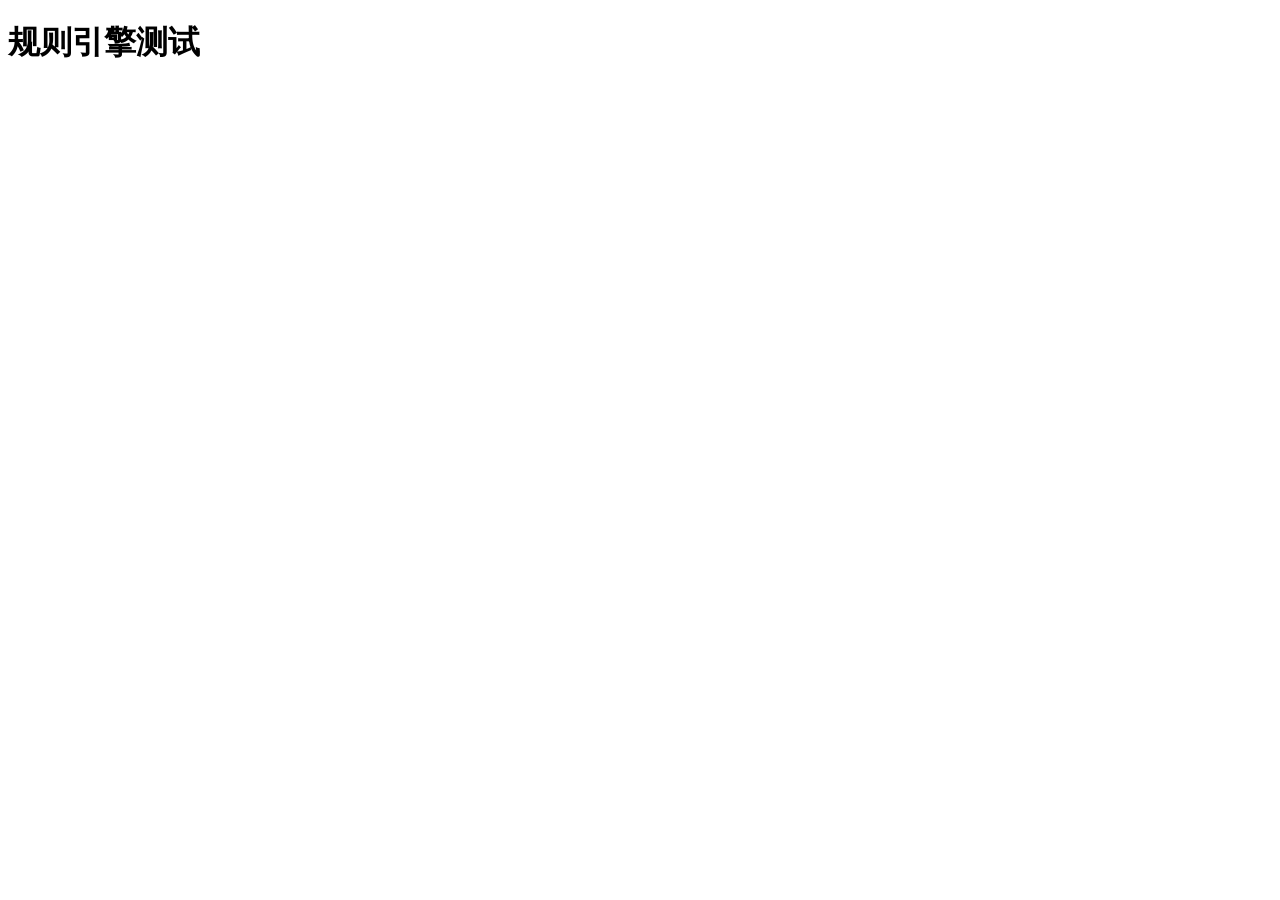
==== tests/rules.test.html @ 1bc4155c "init commit, main arch" ====
<!DOCTYPE html>
<html lang="zh-CN">
<head>
  <meta charset="UTF-8">
  <title>规则测试</title>
</head>
<body>
  <h1>规则引擎测试</h1>
  <pre id="output"></pre>
  <script type="module">
    import { generateIcosphere } from '../js/mesh/icosphere.js';
    import { validateMesh } from '../js/mesh/validate.js';
    import { Board } from '../js/game/board.js';
    import { checkWin, isDraw, BLACK, WHITE } from '../js/game/rules.js';

    const out = document.getElementById('output');
    let pass = 0, fail = 0;
    const results = [];

    function assert(cond, msg) {
      if (cond) { pass++; results.push('✓ ' + msg); }
      else { fail++; results.push('✗ ' + msg); }
    }

    // 构造棋盘
    const mesh = generateIcosphere(5);
    validateMesh(mesh);
    const board = new Board(mesh);

    // 测试 1：手动铺一条 6 价点轴上的 5 连珠
    // 取顶点 0 的轴方向，沿轴放 5 颗黑子
    {
      const axes = getAxesForTest(mesh, 0);
      if (axes.length > 0) {
        const { a, b } = axes[0];
        // 在轴上从 b 到 a 方向连放 5 颗黑子
        const line = [b, 0, a];
        // 需要沿轴延伸，简单起见直接取 b 的邻居中沿轴的点
        // 这里用 board.place 在一条直线上放 5 颗
        const pts = extendLineForTest(board, mesh, a, b);
        let win = false;
        for (const p of pts) {
          board.place(p);
          const r = checkWin(board, p, BLACK);
          if (r.win) win = true;
        }
        assert(win, '六价点轴向 5 连珠应判胜');
      } else {
        assert(false, '六价点轴向 5 连珠：找不到轴');
      }
    }

    // 测试 2：平局判定——铺满整个棋盘
    {
      const b2 = new Board(mesh);
      let lastPlayer = BLACK;
      for (let v = 0; v < mesh.positions.length / 3; v++) {
        const r = b2.place(v);
        lastPlayer = r.player;
      }
      assert(b2.isDraw, '铺满棋盘且无连珠应判和棋');
    }

    // 测试 3：非连珠不判胜
    {
      const b3 = new Board(mesh);
      // 随意放几颗，不构成连珠
      b3.place(0);
      b3.place(1);
      b3.place(2);
      b3.place(3);
      assert(!b3.won, '非连珠局面不应判胜');
    }

    // 测试 4：五价点连珠
    {
      // 找五价点，沿其相邻边放 5 颗
      const star = mesh.degree5Vertices[0];
      const b4 = new Board(mesh);
      // 五价点的 5 个邻居连成一线（五价点规则：相邻边视为一个方向）
      const neighbors = mesh.adjacency[star];
      let win = false;
      b4.place(star);
      for (const nb of neighbors) {
        b4.place(nb);
        const r = checkWin(b4, nb, BLACK);
        if (r.win) win = true;
      }
      assert(win, '五价点 5 连珠应判胜');
    }

    // 测试 5：悔棋后状态回退
    {
      const b5 = new Board(mesh);
      b5.place(0);
      b5.place(1);
      const before = b5.history.length;
      b5.undo();
      assert(b5.history.length === before - 1, '悔棋后历史长度减 1');
      assert(b5.occupied[0] === null, '悔棋后顶点 0 清空');
      assert(b5.currentPlayer === BLACK, '悔棋后切回黑方');
    }

    out.textContent = results.join('\n') + `\n\n通过 ${pass}，失败 ${fail}`;
  </script>
</body>
</html>
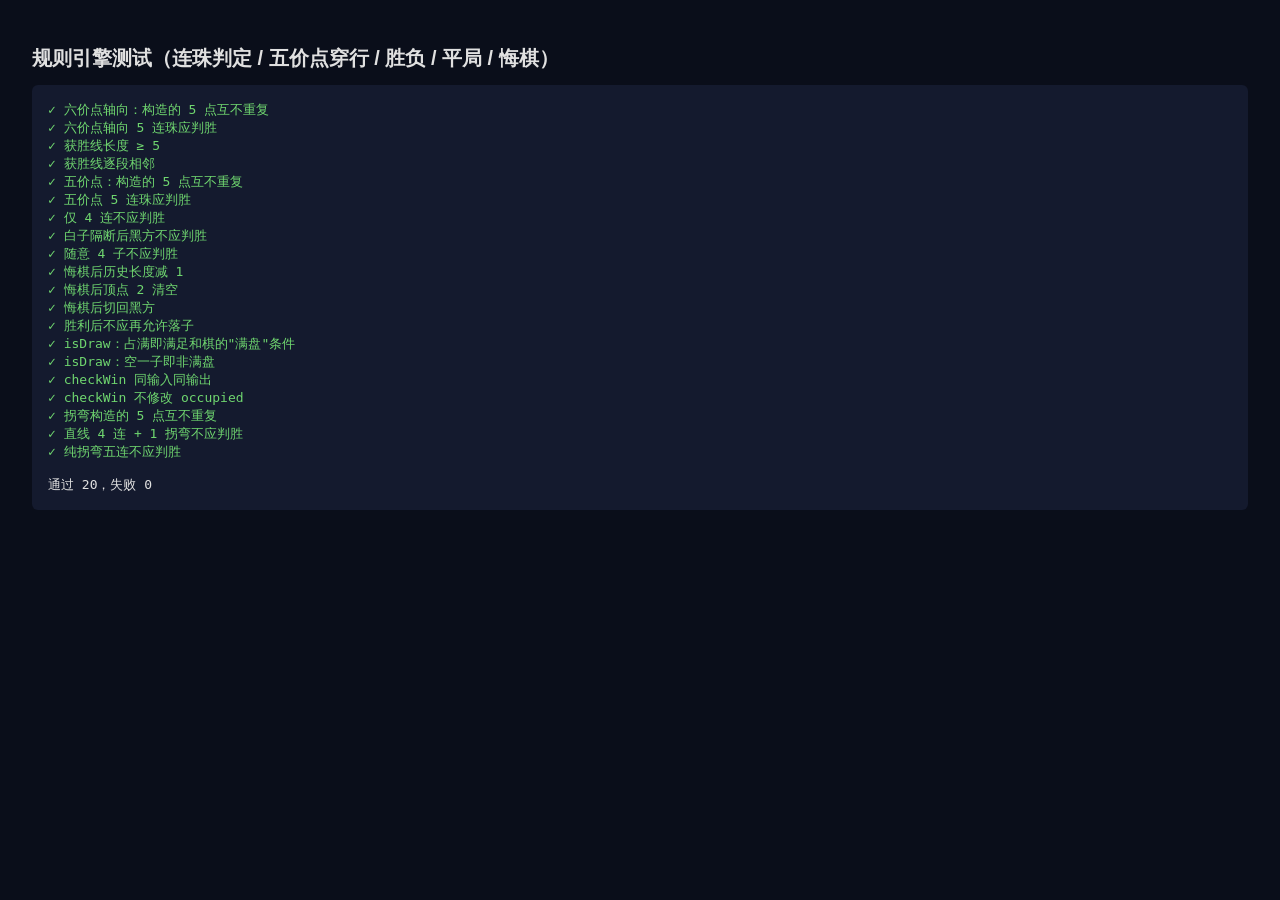
==== commit eb879736: "fix: 球面网格、直线判连与拾取交互修复，补全 three r185 依赖 - icosphere: 细分顶点投影回单位球面，修复平面三角面不贴球问题 - rules: 连珠延伸增加近直线夹角阈值（" ====
--- a/tests/rules.test.html
+++ b/tests/rules.test.html
@@ -2,18 +2,26 @@
 <html lang="zh-CN">
 <head>
   <meta charset="UTF-8">
-  <title>规则测试</title>
+  <title>规则引擎测试</title>
+  <style>
+    body { font-family: -apple-system, "Segoe UI", "Microsoft YaHei", sans-serif; background: #0a0e1a; color: #e0e0e0; padding: 24px; }
+    h1 { font-size: 20px; margin-bottom: 12px; }
+    pre { background: #141a2e; padding: 16px; border-radius: 6px; white-space: pre-wrap; }
+    .pass { color: #6fd66f; } .fail { color: #ff6b6b; }
+  </style>
 </head>
 <body>
-  <h1>规则引擎测试</h1>
+  <h1>规则引擎测试（连珠判定 / 五价点穿行 / 胜负 / 平局 / 悔棋）</h1>
   <pre id="output"></pre>
   <script type="module">
     import { generateIcosphere } from '../js/mesh/icosphere.js';
     import { validateMesh } from '../js/mesh/validate.js';
     import { Board } from '../js/game/board.js';
     import { checkWin, isDraw, BLACK, WHITE } from '../js/game/rules.js';
-
-    const out = document.getElementById('output');
+    import { CONFIG } from '../js/config.js';
+
+    // 无头运行（tests/run.mjs）下无 document，退化为空壳
+    const out = typeof document !== 'undefined' ? document.getElementById('output') : { innerHTML: '' };
     let pass = 0, fail = 0;
     const results = [];
 
@@ -22,86 +30,242 @@
       else { fail++; results.push('✗ ' + msg); }
     }
 
-    // 构造棋盘
+    // ── 辅助：与 rules.js 相同口径的角度计算，用于"独立构造"测试局面 ──
     const mesh = generateIcosphere(5);
-    validateMesh(mesh);
-    const board = new Board(mesh);
-
-    // 测试 1：手动铺一条 6 价点轴上的 5 连珠
-    // 取顶点 0 的轴方向，沿轴放 5 颗黑子
-    {
-      const axes = getAxesForTest(mesh, 0);
-      if (axes.length > 0) {
-        const { a, b } = axes[0];
-        // 在轴上从 b 到 a 方向连放 5 颗黑子
-        const line = [b, 0, a];
-        // 需要沿轴延伸，简单起见直接取 b 的邻居中沿轴的点
-        // 这里用 board.place 在一条直线上放 5 颗
-        const pts = extendLineForTest(board, mesh, a, b);
-        let win = false;
-        for (const p of pts) {
-          board.place(p);
-          const r = checkWin(board, p, BLACK);
-          if (r.win) win = true;
-        }
-        assert(win, '六价点轴向 5 连珠应判胜');
+    validateMesh(mesh, 5);
+    const P = mesh.positions;
+
+    function angleAt(v, a, b) {
+      const n = (x, y) => {
+        const dx = P[y * 3] - P[x * 3], dy = P[y * 3 + 1] - P[x * 3 + 1], dz = P[y * 3 + 2] - P[x * 3 + 2];
+        const l = Math.sqrt(dx * dx + dy * dy + dz * dz) || 1;
+        return [dx / l, dy / l, dz / l];
+      };
+      const va = n(v, a), vb = n(v, b);
+      return Math.acos(Math.max(-1, Math.min(1, va[0] * vb[0] + va[1] * vb[1] + va[2] * vb[2])));
+    }
+
+    function findAxis(v) {
+      const nbs = mesh.adjacency[v];
+      let best = null, ba = -1;
+      for (let i = 0; i < nbs.length; i++)
+        for (let j = i + 1; j < nbs.length; j++) {
+          const a = angleAt(v, nbs[i], nbs[j]);
+          if (a > ba) { ba = a; best = { a: nbs[i], b: nbs[j] }; }
+        }
+      return best;
+    }
+
+    // 沿最直方向走 steps 步（不检查占用，仅取几何路径）
+    function walkStraight(start, cameFrom, steps) {
+      const path = [start];
+      let cur = start, prev = cameFrom;
+      for (let i = 0; i < steps; i++) {
+        let best = null, ba = -1;
+        for (const d of mesh.adjacency[cur]) {
+          if (d === prev) continue;
+          const a = angleAt(cur, prev, d);
+          if (a > ba) { ba = a; best = d; }
+        }
+        if (best === null) break;
+        path.push(best);
+        prev = cur;
+        cur = best;
+      }
+      return path;
+    }
+
+    // 给 board 的 occupied 直接铺同色子（绕过交替落子，用于构造局面）
+    function paint(board, verts, player) {
+      for (const v of verts) board.occupied[v] = player;
+    }
+
+    // ── 测试 1：六价点轴向 5 连珠 ──
+    {
+      const board = new Board(mesh);
+      const v = 1; // 六价点
+      const { a, b } = findAxis(v);
+      const line = [...walkStraight(a, v, 1).reverse(), v, ...walkStraight(b, v, 1)]; // 左2+锚点+右2 = 5 点
+      assert(new Set(line).size === 5, '六价点轴向：构造的 5 点互不重复');
+      paint(board, line, BLACK);
+      const r = checkWin(board, v, BLACK);
+      assert(r.win, '六价点轴向 5 连珠应判胜');
+      assert(r.line && r.line.length >= 5, '获胜线长度 ≥ 5');
+      if (r.line) {
+        let contiguous = true;
+        for (let i = 0; i < r.line.length - 1; i++)
+          if (!mesh.adjacency[r.line[i]].includes(r.line[i + 1])) contiguous = false;
+        assert(contiguous, '获胜线逐段相邻');
+      }
+    }
+
+    // ── 测试 2：五价点（星位点）5 连珠 ──
+    {
+      const board = new Board(mesh);
+      const star = mesh.degree5Vertices[0];
+      const { a, b } = findAxis(star);
+      const line = [...walkStraight(a, star, 1).reverse(), star, ...walkStraight(b, star, 1)]; // 5 点
+      assert(new Set(line).size === 5, '五价点：构造的 5 点互不重复');
+      paint(board, line, BLACK);
+      const r = checkWin(board, star, BLACK);
+      assert(r.win, '五价点 5 连珠应判胜');
+    }
+
+    // ── 测试 3：仅 4 连不判胜 ──
+    {
+      const board = new Board(mesh);
+      const v = 1;
+      const { a, b } = findAxis(v);
+      const line4 = [...walkStraight(a, v, 1).reverse(), v, b]; // 左2+锚点+右1 = 4 点
+      paint(board, line4, BLACK);
+      const r = checkWin(board, v, BLACK);
+      assert(!r.win, '仅 4 连不应判胜');
+    }
+
+    // ── 测试 4：对手子隔断不判胜 ──
+    {
+      const board = new Board(mesh);
+      const v = 1;
+      const { a, b } = findAxis(v);
+      const line = [...walkStraight(a, v, 1).reverse(), v, ...walkStraight(b, v, 1)];
+      paint(board, line, BLACK);
+      board.occupied[v] = WHITE; // 中间换成白子，断成 2+2
+      const r = checkWin(board, a, BLACK);
+      assert(!r.win, '白子隔断后黑方不应判胜');
+    }
+
+    // ── 测试 5：非连珠不判胜（相邻但非共线） ──
+    {
+      const board = new Board(mesh);
+      board.place(0); board.place(1); board.place(2); board.place(3);
+      assert(!board.won, '随意 4 子不应判胜');
+    }
+
+    // ── 测试 6：悔棋状态回退 ──
+    {
+      const board = new Board(mesh);
+      board.place(0); // 黑
+      board.place(1); // 白
+      board.place(2); // 黑
+      board.undo();   // 撤销黑(2)
+      assert(board.history.length === 2, '悔棋后历史长度减 1');
+      assert(board.occupied[2] === null, '悔棋后顶点 2 清空');
+      assert(board.currentPlayer === BLACK, '悔棋后切回黑方');
+    }
+
+    // ── 测试 7：胜利后禁止再落子 ──
+    {
+      const board = new Board(mesh);
+      const v = 1;
+      const { a, b } = findAxis(v);
+      const line = [...walkStraight(a, v, 1).reverse(), v, ...walkStraight(b, v, 1)];
+      paint(board, line, BLACK);
+      const r = checkWin(board, v, BLACK);
+      board.won = r.win; board.winner = BLACK;
+      if (r.win) {
+        assert(board.place(line[0]) === null, '胜利后不应再允许落子');
       } else {
-        assert(false, '六价点轴向 5 连珠：找不到轴');
-      }
-    }
-
-    // 测试 2：平局判定——铺满整个棋盘
-    {
-      const b2 = new Board(mesh);
-      let lastPlayer = BLACK;
-      for (let v = 0; v < mesh.positions.length / 3; v++) {
-        const r = b2.place(v);
-        lastPlayer = r.player;
-      }
-      assert(b2.isDraw, '铺满棋盘且无连珠应判和棋');
-    }
-
-    // 测试 3：非连珠不判胜
-    {
-      const b3 = new Board(mesh);
-      // 随意放几颗，不构成连珠
-      b3.place(0);
-      b3.place(1);
-      b3.place(2);
-      b3.place(3);
-      assert(!b3.won, '非连珠局面不应判胜');
-    }
-
-    // 测试 4：五价点连珠
-    {
-      // 找五价点，沿其相邻边放 5 颗
-      const star = mesh.degree5Vertices[0];
-      const b4 = new Board(mesh);
-      // 五价点的 5 个邻居连成一线（五价点规则：相邻边视为一个方向）
-      const neighbors = mesh.adjacency[star];
-      let win = false;
-      b4.place(star);
-      for (const nb of neighbors) {
-        b4.place(nb);
-        const r = checkWin(b4, nb, BLACK);
-        if (r.win) win = true;
-      }
-      assert(win, '五价点 5 连珠应判胜');
-    }
-
-    // 测试 5：悔棋后状态回退
-    {
-      const b5 = new Board(mesh);
-      b5.place(0);
-      b5.place(1);
-      const before = b5.history.length;
-      b5.undo();
-      assert(b5.history.length === before - 1, '悔棋后历史长度减 1');
-      assert(b5.occupied[0] === null, '悔棋后顶点 0 清空');
-      assert(b5.currentPlayer === BLACK, '悔棋后切回黑方');
-    }
-
-    out.textContent = results.join('\n') + `\n\n通过 ${pass}，失败 ${fail}`;
+        assert(false, '胜利后禁子测试构造失败');
+      }
+    }
+
+    // ── 测试 8：平局判定（构造满盘且无 5 连的假局面） ──
+    {
+      const board = new Board(mesh);
+      // 手工构造：所有顶点占满、但无同色 5 连 —— 用"棋盘染色"思路直接断言 isDraw 纯函数
+      const V = mesh.positions.length / 3;
+      for (let v = 0; v < V; v++) board.occupied[v] = v % 2 ? WHITE : BLACK;
+      // 满盘但可能有五连，这里只验证 isDraw 的语义：occupied 全满即为和棋前提
+      assert(isDraw(board), 'isDraw：占满即满足和棋的"满盘"条件');
+      board.occupied[0] = null;
+      assert(!isDraw(board), 'isDraw：空一子即非满盘');
+    }
+
+    // ── 测试 9：checkWin 是纯函数（同输入同输出，不改状态） ──
+    {
+      const board = new Board(mesh);
+      const v = 1;
+      const { a, b } = findAxis(v);
+      const line = [...walkStraight(a, v, 1).reverse(), v, ...walkStraight(b, v, 1)];
+      paint(board, line, BLACK);
+      const r1 = checkWin(board, v, BLACK);
+      const snap = [...board.occupied];
+      const r2 = checkWin(board, v, BLACK);
+      assert(JSON.stringify(r1) === JSON.stringify(r2), 'checkWin 同输入同输出');
+      assert(JSON.stringify(snap) === JSON.stringify(board.occupied), 'checkWin 不修改 occupied');
+    }
+
+    // ── 测试 10：拐弯不当连珠（近直线延续约束） ──
+    {
+      const board = new Board(mesh);
+      // 六价点 v 的直轴 (a, b)，a 侧再走 1 步：直线段 [l1, a, v, b]（4 直）
+      const v = 1;
+      const { a, b } = findAxis(v);
+      const l1 = walkStraight(a, v, 1)[1];
+      const stones = [l1, a, v, b];
+      const stoneSet = new Set(stones);
+      // 从 b 走一步"拐弯"（夹角低于直线阈值、且不落在已有直线上）
+      let bend = null, bendAng = 0;
+      for (const d of mesh.adjacency[b]) {
+        if (stoneSet.has(d)) continue;
+        const ang = angleAt(b, v, d);
+        if (ang < CONFIG.ANGLE_STRAIGHT_DEG6 && ang > bendAng) { bendAng = ang; bend = d; }
+      }
+      if (bend === null) {
+        assert(false, '拐弯构造失败：找不到低于阈值的拐点');
+      } else {
+        stones.push(bend); // 4 直 + 1 拐 = 5 子
+        assert(new Set(stones).size === stones.length, '拐弯构造的 5 点互不重复');
+        paint(board, stones, BLACK);
+        let anyWin = false;
+        for (const p of stones) {
+          if (checkWin(board, p, BLACK).win) { anyWin = true; break; }
+        }
+        assert(!anyWin, '直线 4 连 + 1 拐弯不应判胜');
+      }
+    }
+
+    // ── 测试 11：纯拐弯五连不判胜（无直线段） ──
+    {
+      const board = new Board(mesh);
+      // 从六价点 v 出发，连续走 4 步都取"拐弯"方向（夹角低于阈值），共 5 子
+      const v = 1;
+      const first = mesh.adjacency[v][0];
+      const path = [v];
+      let cur = first, prev = v;
+      // 先找一条完整直轴作对照：直轴 a-b 夹角最大；拐弯路径从直轴一端出发取次优
+      for (let step = 0; step < 4; step++) {
+        let best = null, bestAng = -1;
+        for (const d of mesh.adjacency[cur]) {
+          if (d === prev || path.includes(d)) continue;
+          const ang = angleAt(cur, prev, d);
+          if (ang < CONFIG.ANGLE_STRAIGHT_DEG6 && ang > bestAng) { bestAng = ang; best = d; }
+        }
+        if (best === null) break;
+        path.push(cur);
+        prev = cur;
+        cur = best;
+      }
+      path.push(cur);
+      if (path.length < 5) {
+        assert(false, '拐弯路径构造失败');
+      } else {
+        paint(board, path, BLACK);
+        // 纯拐弯链里任一点都不应产生直线五连
+        let anyWin = false;
+        for (const p of path) {
+          if (checkWin(board, p, BLACK).win) { anyWin = true; break; }
+        }
+        assert(!anyWin, '纯拐弯五连不应判胜');
+      }
+    }
+
+    out.innerHTML = results.map((r) => `<span class="${r[0] === '✓' ? 'pass' : 'fail'}">${r}</span>`).join('<br>') +
+      `<br><br>通过 ${pass}，失败 ${fail}`;
+    console.log(results.join('\n'));
+    console.log(`通过 ${pass}，失败 ${fail}`);
+
+    if (typeof process !== 'undefined' && process.exit) process.exit(fail > 0 ? 1 : 0);
   </script>
 </body>
 </html>
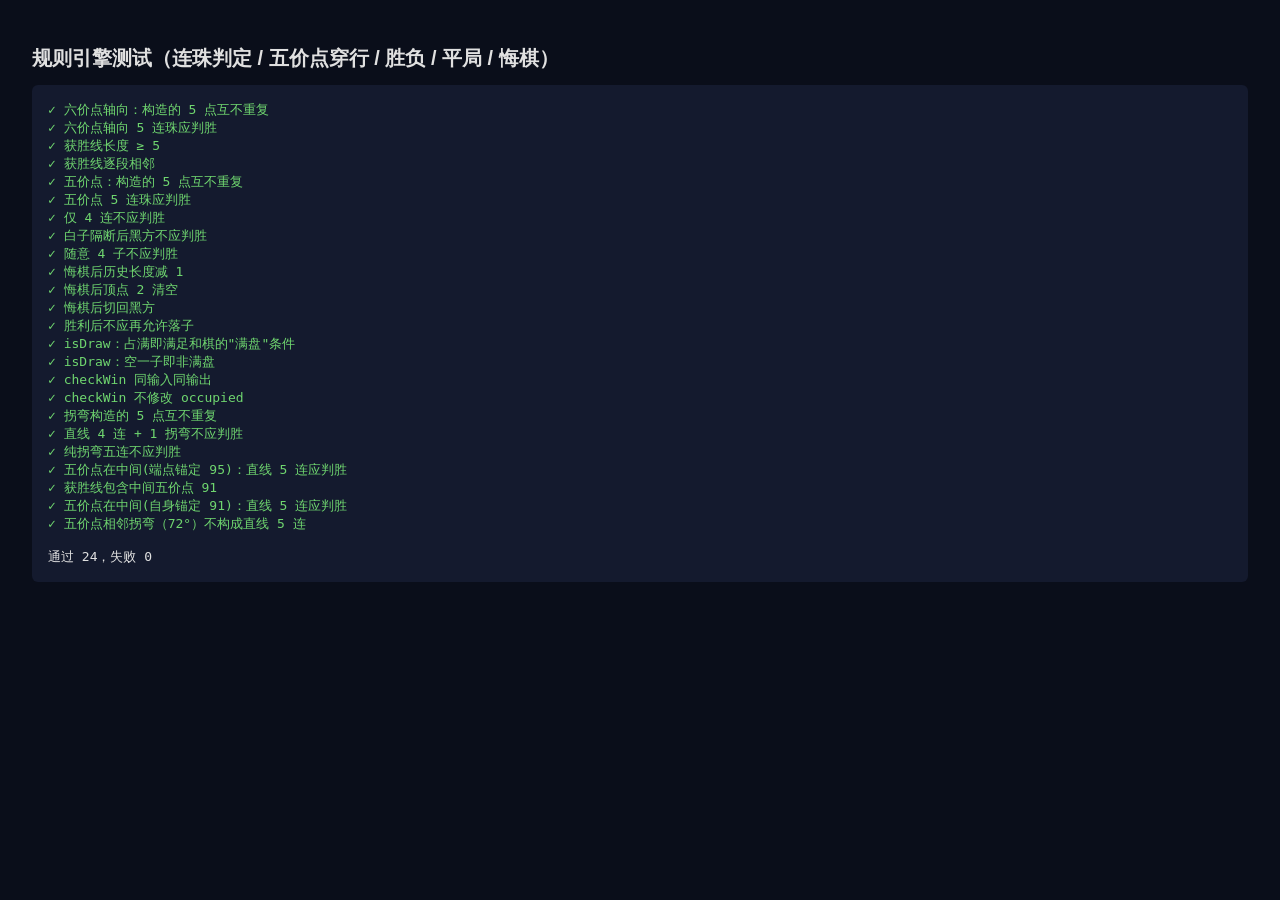
==== commit 36482ceb: "test: 五价点中间直线 5 连判胜回归（棋谱场景） 用户实测棋谱（黑 91,151,154,92,95，91 五价点在中间、两侧各 2 子成直线） 回归锁定：端点锚定与五价点自身锚定均须判胜；相邻" ====
--- a/tests/rules.test.html
+++ b/tests/rules.test.html
@@ -260,6 +260,41 @@
       }
     }
 
+    // ── 测试 12：五价点在中间、两侧各 2 子成直线，必须判胜（棋谱回归） ──
+    // 用户实测局面（导出的棋谱）：黑 91,151,154,92,95——91 是五价点，
+    // 直线 154-151-91-92-95 穿行五价点（91 处夹角约 142.3° > 五价点阈值 114.6°），
+    // 两侧各 2 黑、非五边形相邻顶点。曾在人机模式被误报"漏判"，
+    // 根因是 AI 抢占 92 致黑子未占全（规则本身无 bug），此处锁定判胜行为防回归。
+    {
+      const board = new Board(mesh);
+      paint(board, [151, 154, 91, 92, 95], BLACK);
+      // 端点锚定：最后一手在 95
+      const rEnd = checkWin(board, 95, BLACK);
+      assert(rEnd.win, '五价点在中间(端点锚定 95)：直线 5 连应判胜');
+      assert(rEnd.line && rEnd.line.includes(91), '获胜线包含中间五价点 91');
+      // 五价点自身锚定：最后一手在 91
+      const rMid = checkWin(board, 91, BLACK);
+      assert(rMid.win, '五价点在中间(自身锚定 91)：直线 5 连应判胜');
+    }
+
+    // ── 测试 13：五价点在中间，两侧非直线（相邻拐弯）不判胜 ──
+    {
+      const board = new Board(mesh);
+      const star = mesh.degree5Vertices[0];
+      // 取星位点相邻的两个邻居（五边形相邻边，夹角约 72°），两侧各铺 2 子成折线
+      const nbs = mesh.adjacency[star];
+      const a = nbs[0], b = nbs[1]; // 五边形相邻顶点（非直线穿行）
+      const a2 = walkStraight(a, star, 1)[1] || null;
+      const b2 = walkStraight(b, star, 1)[1] || null;
+      if (a2 !== null && b2 !== null && new Set([a2, a, star, b, b2]).size === 5) {
+        paint(board, [a2, a, star, b, b2], BLACK);
+        const r = checkWin(board, star, BLACK);
+        assert(!r.win, '五价点相邻拐弯（72°）不构成直线 5 连');
+      } else {
+        assert(false, '相邻拐弯测试构造失败');
+      }
+    }
+
     out.innerHTML = results.map((r) => `<span class="${r[0] === '✓' ? 'pass' : 'fail'}">${r}</span>`).join('<br>') +
       `<br><br>通过 ${pass}，失败 ${fail}`;
     console.log(results.join('\n'));
